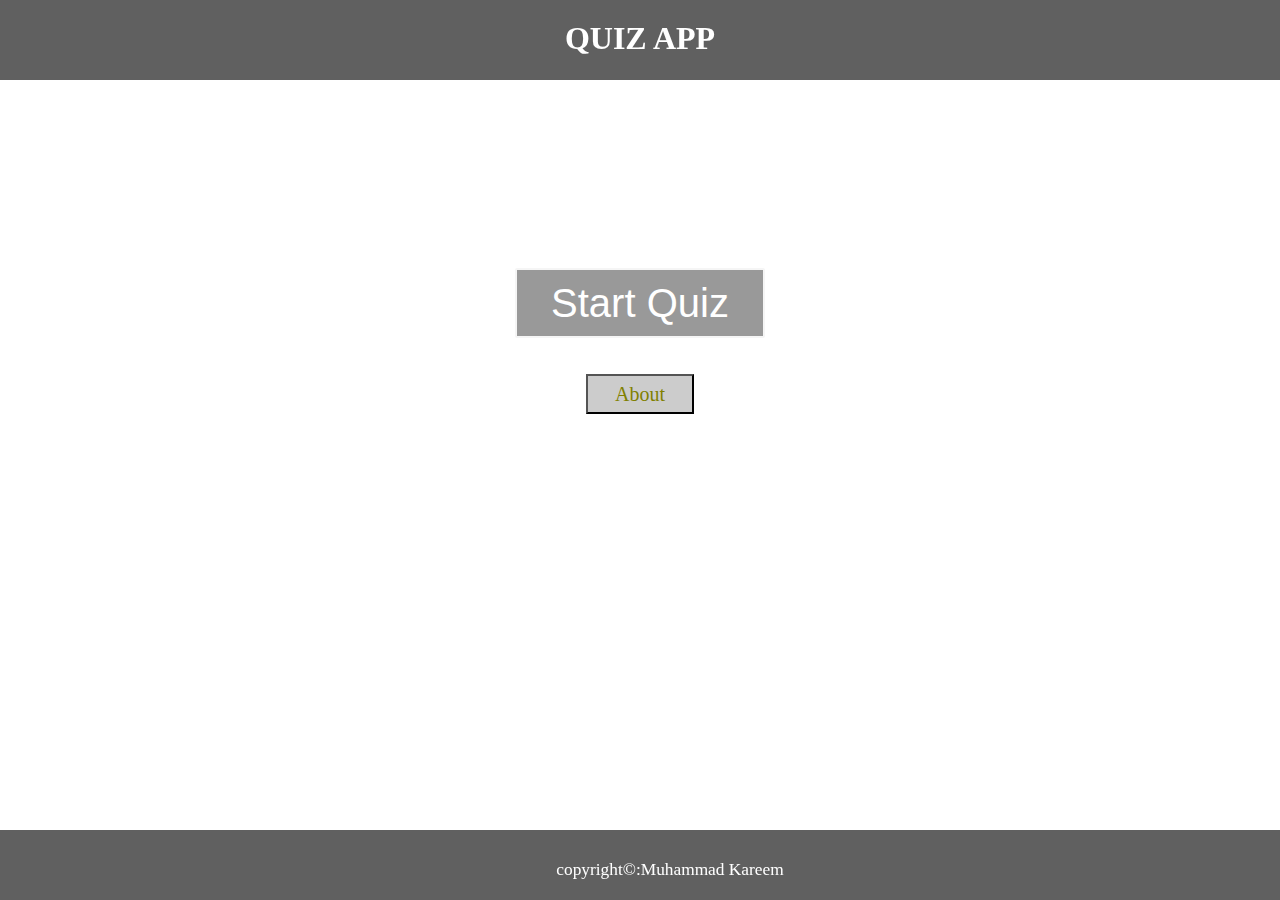
==== index.html @ 3fa43666 "Add files via upload" ====
<!DOCTYPE html>
<html lang="en">
<head>
    <meta charset="UTF-8">
    <title>Document</title>
    <link rel="stylesheet" href="styles.css">
</head>
<body>
    <div id="headers">
<h1>QUIZ APP</h1>
    </div>
    <br>
<div id="contain">
        <h2><a href="quiz.html"><button id="startbtn" onclick="timers(); startbtn();">Start Quiz</button></a></h2>
        <br><br>    
        <button id="about"> <a href="about.html">About</a></button>
</div>
<footer>
    <p>copyright&copy:Muhammad Kareem<p>
</footer>
    <script src="scripts.js"></script>
</body>
</html>
---- styles.css ----
body{
   background-image: url("image/HDWallpapers.in_.jpg");
    background-repeat: no-repeat;
    background-position: center;
    background-attachment: fixed;
    background-size: cover;
    font-family: 'Lucida Sans', 'Lucida Sans Regular', 'Lucida Grande', 'Lucida Sans Unicode', Geneva, Verdana, sans-serif;
}
*{
    margin: 0 auto;
    padding: 0 auto;
    color: #fff;
}
h1{
    text-align: center;
    height: 40px;
    padding: 20px;
    font-family: cursive;
} 
footer{
    text-align: center;
    border-top: 2px solid white;
    border-radius: 0;
    background-color: rgba(28, 28, 28, 0.7);
    margin: 0px;
    padding: 30px;
    height: 10px;
    position: fixed;
    left: 0;
    bottom: 0;
    width: 100%;
    font-size: 13pt;
    color:whitesmoke;
    font-weight: inherit;
    font-family: cursive;
}
#headers{
background-color: rgba(28, 28, 28, 0.7);
   text-align: center;
    position: fixed;
    width: 100%;
    
}
#contain{
text-align: center;
  margin: 0 auto;
    padding: 0 auto;
    width: 250px;
    position: relative;
    margin-top: 250px;
    margin-bottom: 250px; 
}

#startbtn{
width: 250px;
height: 70px;
border: 2px solid whitesmoke;
border-radius: 2px;
background-color: rgba(00, 00, 00, 0.4) ;
color: white;
font-size: 30pt;

}
#container{
  
  width: 50%;
  height: 400px;
  margin: 0 auto;
  background-color: rgba(00, 00, 00, 0.4);
  margin-top: 90px;
  border-radius: 50px;

}
#ques{
    text-align: center;
    width: 99.9%;
    height: 50px;
    border-top-left-radius: 60px;
    border-top-right-radius: 61px;
    border: 1px solid whitesmoke;
}
:hover#startbtn{
    background-color: rgba(00, 00, 00, 0.85)
}
#about{
    width: 108px;
    height: 40px;
    font-size: 15pt;
    font-family: cursive;
    background-color: rgba(00, 00, 00, 0.2);
}
:hover#about{
    background-color: rgba(00, 00, 00, 0.85);
}
a
{    text-decoration: none;
}
h3{
    text-align: center;
    font-family: cursive;
    font-size: 30px;
}
#q1{
float: left;
margin: 10px;
padding: 6px;
font-family: cursive;
font-size: 16pt;
}
#st{
float: right;
margin: 10px;
padding: 6px;
font-family: cursive;
font-size: 16pt;
}
#h4q{
    font-family: cursive;
    font-size: 15pt;
    margin-top: 10px;
}
#nxt{
     float: right;
    margin-right: 30px;
    outline: none;
    border: 1px solid;
    width: 90px;
    height: 35px;
    font-size: 18pt;
    background-color: transparent;
    transition: 0.5s;
    border-radius: 45px;
    margin-top:0 auto;
    font-family: cursive;
}
:hover#nxt{
    background-color: white;
    color: black;
}
li{
    list-style: none;
}
#fleft{
    float: left;
}
#scor{
    visibility: hidden;
}
#que{
    margin: 5px;
    font-family: cursive;
    padding: 5px;
    font-size: 13pt;
}
.radio{
    margin: 5px;
    padding: 5px;
    margin-top: 20px;
}
.op{
    font-family: cursive;
    font-size: 13pt;
}
#scorediv{
    margin: 0 auto;
    padding: 20px;
    text-align: center;
    margin-top: -250px;
   visibility: hidden;

}
.rightques , .scrper{
    margin: 20px;
    padding: 20px;
    text-align: center;
    font-family: cursive;
    font-size: 20pt;
    border: 2px solid white;
}
#rightques , #scrper{
    margin: 60px;
    padding: 20px;
    text-align: center;
    font-family: cursive;
    border: 2px solid transparent;
    font-size: 24pt;
    /*margin-top: 100px;*/
    

}
h5{
    font-family: cursive;
    color: lightsalmon;
    font-size: 18pt;
}
#trybtn{
  
    padding: 10px 20px;
    text-align: center;
    font-size: 15pt;
    background-color: transparent;
    border: 2px solid white;
    margin-left: 90px;
    font-family: Cambria, Cochin, Georgia, Times, Times New Roman, serif;

}
:hover#trybtn{
    background-color:whitesmoke;
    color:black;
}
a{
    color: olive;
}
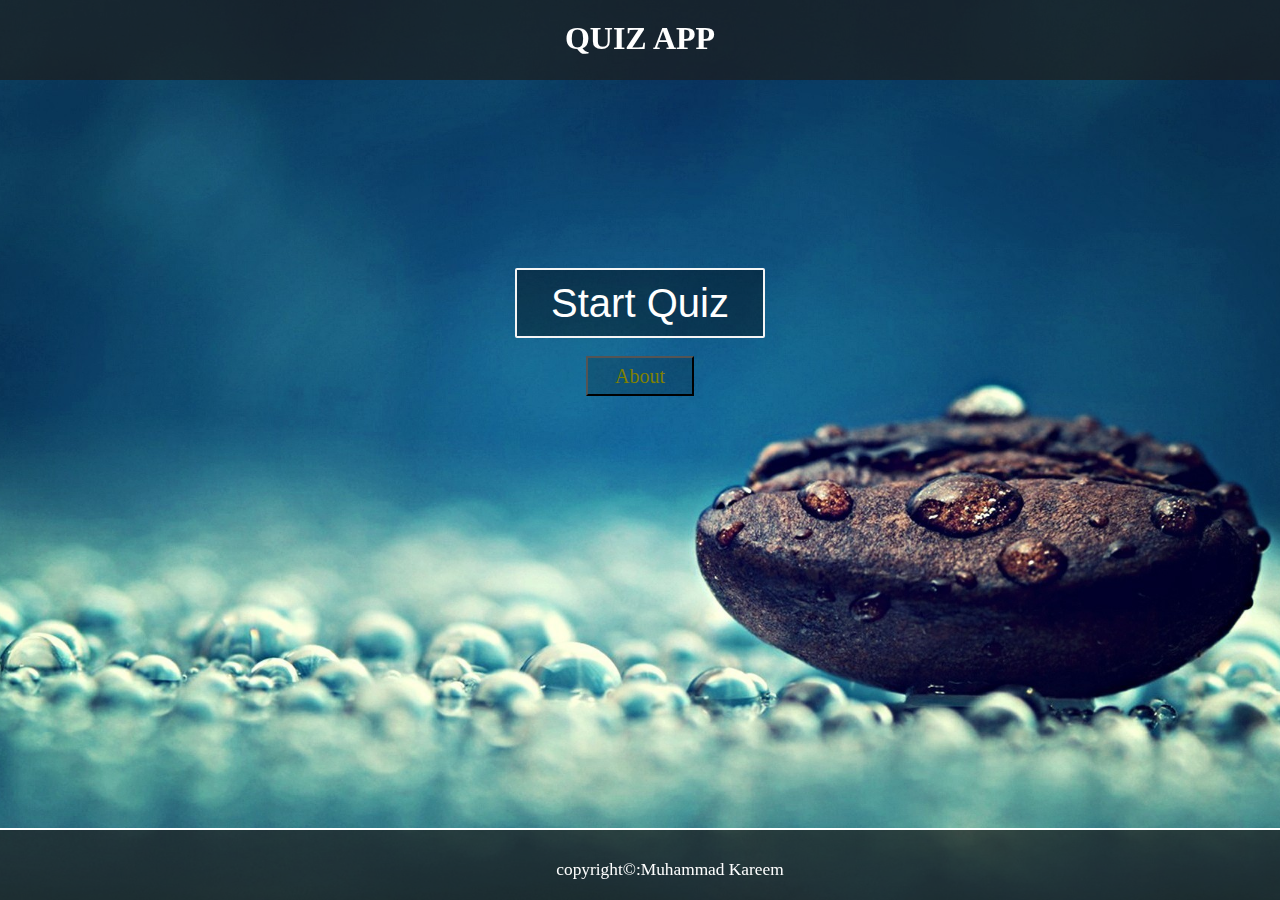
==== commit 85dc6b89: "Update index.html" ====
--- a/index.html
+++ b/index.html
@@ -11,7 +11,7 @@
     </div>
     <br>
 <div id="contain">
-        <h2><a href="quiz.html"><button id="startbtn" onclick="timers(); startbtn();">Start Quiz</button></a></h2>
+        <input id="startbtn" type="button" value="Start Quiz" onclick="startbtn(); timer()">
         <br><br>    
         <button id="about"> <a href="about.html">About</a></button>
 </div>
@@ -20,4 +20,4 @@
 </footer>
     <script src="scripts.js"></script>
 </body>
-</html>+</html>
--- a/styles.css
+++ b/styles.css
@@ -1,5 +1,5 @@
 body{
-   background-image: url("image/HDWallpapers.in_.jpg");
+   background-image: url("HDWallpapers.in_.jpg");
     background-repeat: no-repeat;
     background-position: center;
     background-attachment: fixed;
